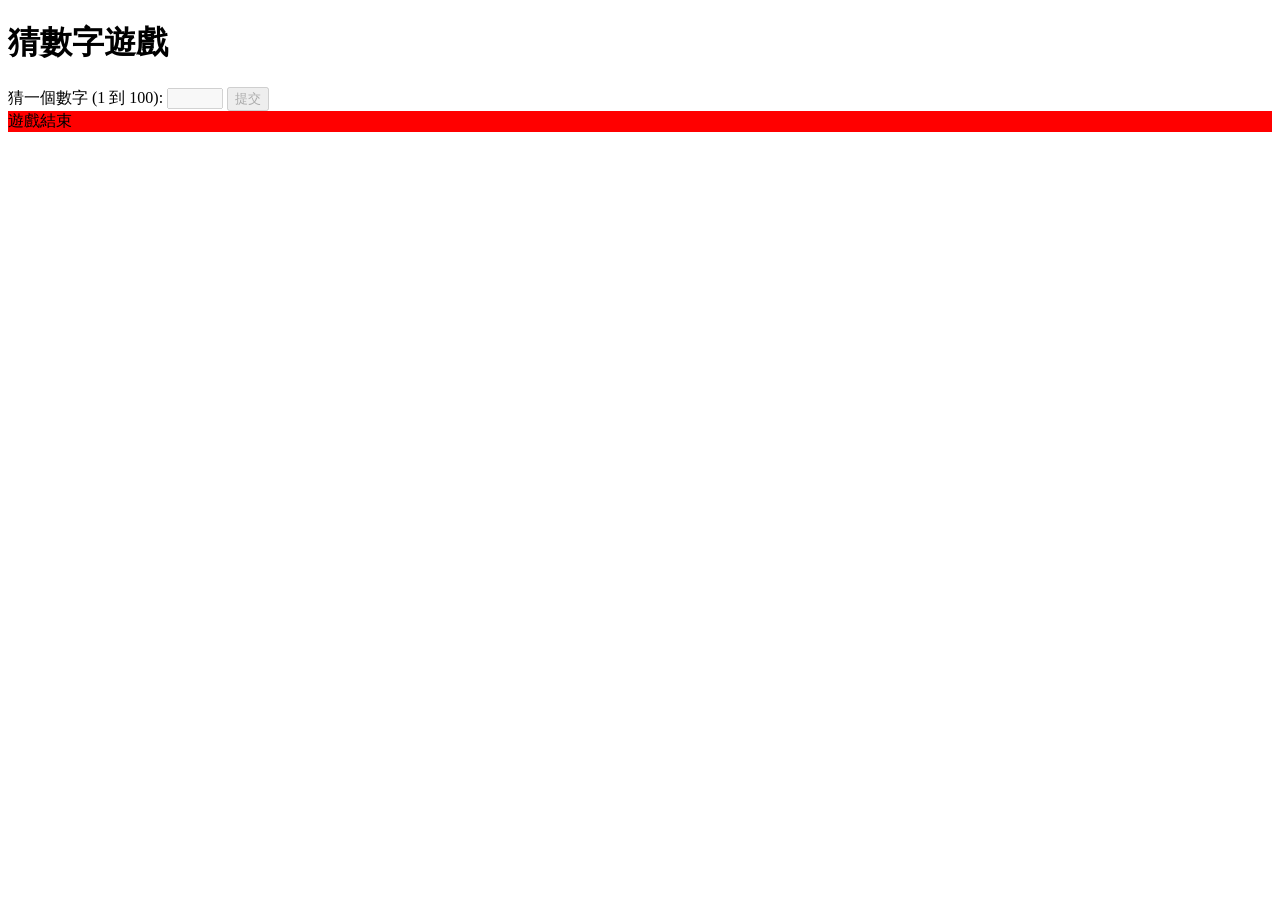
==== guess.html @ 7e3a177b "22" ====
<!DOCTYPE html>
<html lang="en">
<head>
    <meta charset="UTF-8">
    <meta name="viewport" content="width=device-width, initial-scale=1.0">
    <title>Document</title>
    <script src="guess.js" defer></script>
</head>
<body>
    <div>
    <h1>猜數字遊戲</h1>
    <label for="guessField">猜一個數字 (1 到 100):</label>
    <input type="number" class="guessField" id="guessField" min="1" max="100">
    <button class="guessSubmit">提交</button>
    <div class="result"></div>
    <div class="count"></div>
    
  </div>
  

</body>
</html>
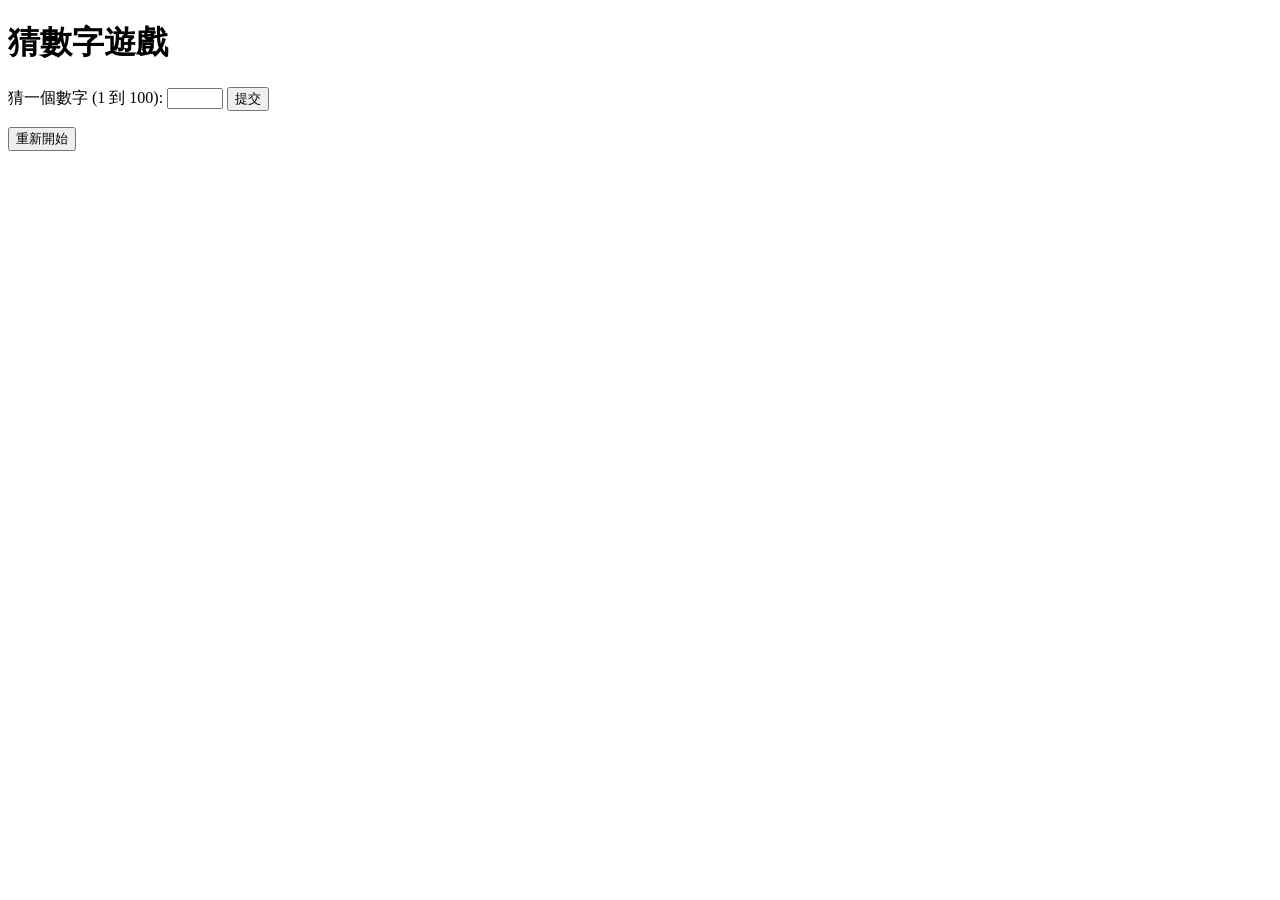
==== commit 00c28797: "11" ====
--- a/guess.html
+++ b/guess.html
@@ -14,6 +14,12 @@
     <button class="guessSubmit">提交</button>
     <div class="result"></div>
     <div class="count"></div>
+
+    <p class="guesses"></p>
+
+    <button class="restartBtn">重新開始</button>
+
+
     
   </div>
   
